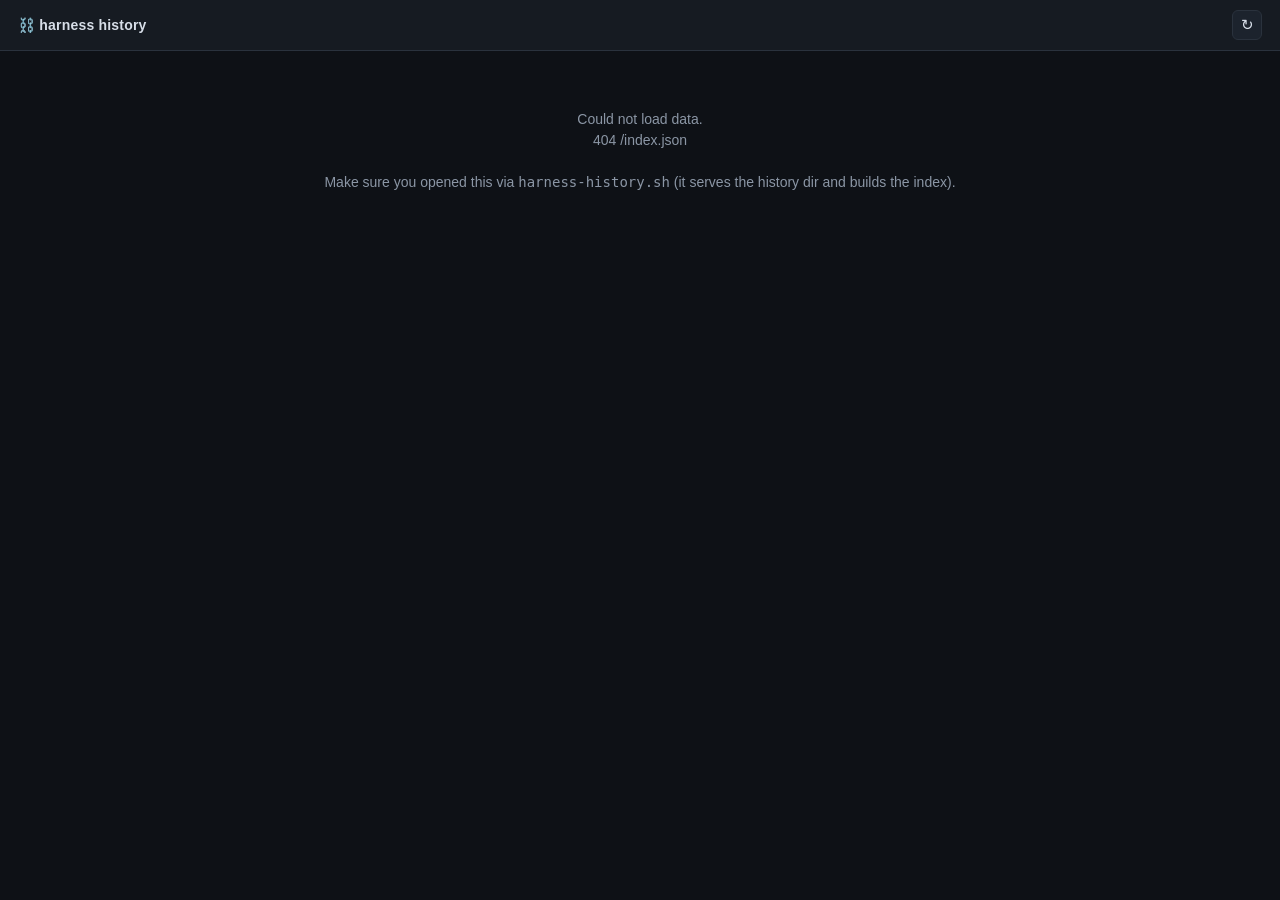
==== viewer/index.html @ 560ae81b "history: mechanical run recorder + post-mortem web viewer Adds a debugging/visibility platform so th" ====
<!doctype html>
<html lang="en">
<head>
  <meta charset="utf-8" />
  <meta name="viewport" content="width=device-width, initial-scale=1" />
  <title>Harness History</title>
  <link rel="stylesheet" href="style.css" />
</head>
<body>
  <header id="topbar">
    <div class="brand" id="brand">⛓️ harness history</div>
    <nav id="crumbs"></nav>
    <div class="spacer"></div>
    <button id="refresh" title="Reload data">↻</button>
  </header>
  <main id="app"><div class="loading">Loading…</div></main>
  <script src="app.js"></script>
</body>
</html>
---- viewer/style.css ----
:root {
  --bg: #0e1116;
  --panel: #161b22;
  --panel-2: #1c232d;
  --border: #2a323d;
  --text: #d7dee8;
  --muted: #8b96a5;
  --accent: #4ea1ff;
  --green: #3fb950;
  --red: #f85149;
  --amber: #d29922;
  --purple: #bc8cff;
  --cyan: #56d4dd;
  --mono: ui-monospace, SFMono-Regular, "SF Mono", Menlo, Consolas, monospace;
}
* { box-sizing: border-box; }
html, body { margin: 0; height: 100%; }
body {
  background: var(--bg); color: var(--text);
  font: 14px/1.5 -apple-system, BlinkMacSystemFont, "Segoe UI", Roboto, sans-serif;
}
#topbar {
  display: flex; align-items: center; gap: 14px;
  padding: 10px 18px; background: var(--panel);
  border-bottom: 1px solid var(--border); position: sticky; top: 0; z-index: 10;
}
.brand { font-weight: 700; cursor: pointer; letter-spacing: .2px; }
#crumbs { color: var(--muted); font-size: 13px; }
#crumbs a { color: var(--accent); text-decoration: none; cursor: pointer; }
#crumbs .sep { margin: 0 6px; color: var(--border); }
.spacer { flex: 1; }
#refresh {
  background: var(--panel-2); color: var(--text); border: 1px solid var(--border);
  border-radius: 6px; width: 30px; height: 30px; cursor: pointer; font-size: 15px;
}
#refresh:hover { border-color: var(--accent); }
main { padding: 18px; max-width: 1200px; margin: 0 auto; }
.loading, .empty { color: var(--muted); padding: 40px; text-align: center; }

/* ---- project / run cards ---- */
.section-title { font-size: 13px; text-transform: uppercase; letter-spacing: .08em; color: var(--muted); margin: 22px 0 10px; }
.project { margin-bottom: 8px; }
.project h2 { font-size: 16px; margin: 0 0 2px; }
.project .path { color: var(--muted); font-size: 12px; font-family: var(--mono); margin-bottom: 10px; }
.runs { display: grid; grid-template-columns: repeat(auto-fill, minmax(280px, 1fr)); gap: 12px; }
.run-card {
  background: var(--panel); border: 1px solid var(--border); border-radius: 10px;
  padding: 14px; cursor: pointer; transition: border-color .12s, transform .12s;
}
.run-card:hover { border-color: var(--accent); transform: translateY(-1px); }
.run-card .rid { font-family: var(--mono); font-size: 13px; font-weight: 600; }
.run-card .when { color: var(--muted); font-size: 12px; margin: 4px 0 10px; }
.run-card .stats { display: flex; flex-wrap: wrap; gap: 6px; }
.pill {
  display: inline-flex; align-items: center; gap: 5px; font-size: 11.5px;
  padding: 2px 8px; border-radius: 999px; background: var(--panel-2);
  border: 1px solid var(--border); color: var(--muted);
}
.pill b { color: var(--text); font-weight: 600; }
.pill.err { color: var(--red); border-color: #5b2526; background: #2a1718; }
.pill.err b { color: var(--red); }
.status { font-size: 11px; padding: 2px 8px; border-radius: 999px; font-weight: 600; }
.status.running { background: #16331f; color: var(--green); }
.status.ended { background: #1c2330; color: var(--muted); }
.chips { margin-top: 10px; display: flex; flex-wrap: wrap; gap: 5px; }
.chip { font-size: 11px; padding: 1px 8px; border-radius: 6px; background: var(--panel-2); color: var(--cyan); border: 1px solid var(--border); }

/* ---- run view ---- */
.runhead { background: var(--panel); border: 1px solid var(--border); border-radius: 10px; padding: 16px; margin-bottom: 14px; }
.runhead h1 { font-family: var(--mono); font-size: 18px; margin: 0 0 6px; }
.runhead .meta { color: var(--muted); font-size: 13px; display: flex; flex-wrap: wrap; gap: 14px; align-items: center; }
.layout { display: grid; grid-template-columns: 220px 1fr; gap: 14px; align-items: start; }
.sidebar { position: sticky; top: 66px; }
.sidebar .box { background: var(--panel); border: 1px solid var(--border); border-radius: 10px; padding: 12px; margin-bottom: 12px; }
.sidebar h3 { font-size: 11px; text-transform: uppercase; letter-spacing: .07em; color: var(--muted); margin: 0 0 8px; }
.filter-row { display: flex; align-items: center; gap: 7px; padding: 3px 0; cursor: pointer; font-size: 13px; user-select: none; }
.filter-row:hover { color: #fff; }
.filter-row .cnt { margin-left: auto; color: var(--muted); font-size: 11px; font-family: var(--mono); }
.filter-row.off { opacity: .4; }
.dot { width: 9px; height: 9px; border-radius: 50%; flex: none; }
.toolbar { display: flex; gap: 10px; margin-bottom: 12px; align-items: center; }
.toolbar input[type=search] {
  flex: 1; background: var(--panel); border: 1px solid var(--border); border-radius: 8px;
  color: var(--text); padding: 8px 12px; font-size: 13px;
}
.toolbar input[type=search]:focus { outline: none; border-color: var(--accent); }
.toolbar label { font-size: 12px; color: var(--muted); display: flex; align-items: center; gap: 5px; cursor: pointer; }

/* ---- timeline ---- */
.timeline { display: flex; flex-direction: column; }
.evt {
  display: grid; grid-template-columns: 64px 18px 1fr; gap: 10px; align-items: baseline;
  padding: 5px 8px; border-radius: 6px; border-left: 2px solid transparent;
}
.evt:hover { background: var(--panel); }
.evt.has-ref { cursor: pointer; }
.evt .time { color: var(--muted); font-family: var(--mono); font-size: 11.5px; }
.evt .gut { font-size: 12px; text-align: center; }
.evt .body { min-width: 0; }
.evt .line { display: flex; flex-wrap: wrap; gap: 7px; align-items: baseline; }
.evt .tool { font-family: var(--mono); font-weight: 600; font-size: 12.5px; }
.evt .summary { color: var(--muted); font-family: var(--mono); font-size: 12px; word-break: break-word; }
.evt .summary.full { color: var(--text); white-space: pre-wrap; }
.evt.error { border-left-color: var(--red); background: #1d1516; }
.evt.error .summary { color: #ffb4ad; }
.evt.lifecycle { border-left-color: var(--border); margin-top: 6px; }
.evt.lifecycle .tool { color: var(--muted); font-weight: 600; }
.role { font-size: 10.5px; padding: 1px 6px; border-radius: 5px; font-weight: 600; text-transform: uppercase; letter-spacing: .03em; }
.role.orchestrator { background: #1b2a44; color: var(--accent); }
.role.worker { background: #16331f; color: var(--green); }
.role.qa { background: #332a13; color: var(--amber); }
.role.fixer { background: #2b1f3d; color: var(--purple); }
.tag { font-size: 10.5px; padding: 1px 6px; border-radius: 5px; background: var(--panel-2); color: var(--cyan); border: 1px solid var(--border); font-family: var(--mono); }
.ref { margin: 4px 0 2px 0; font-size: 11px; color: var(--muted); font-family: var(--mono); background: var(--panel-2); border: 1px solid var(--border); border-radius: 6px; padding: 6px 8px; }
.ref code { color: var(--cyan); user-select: all; }
.muted { color: var(--muted); }
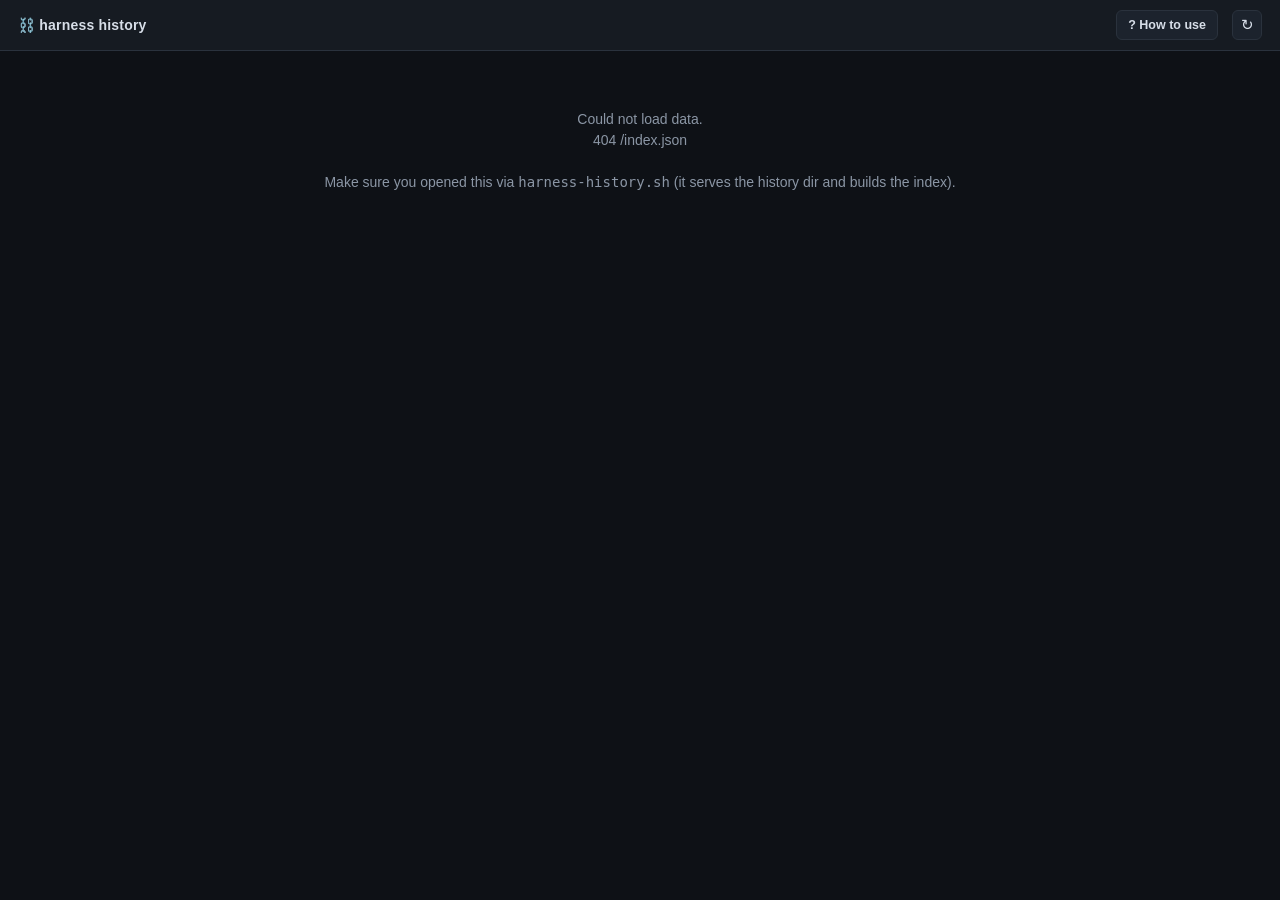
==== commit 2198d28a: "viewer: add 'How to use' help dialog (icon legend + debugging guide) A '? How to use' button opens a" ====
--- a/viewer/index.html
+++ b/viewer/index.html
@@ -11,6 +11,7 @@
     <div class="brand" id="brand">⛓️ harness history</div>
     <nav id="crumbs"></nav>
     <div class="spacer"></div>
+    <button id="help" title="How to read these logs">? How to use</button>
     <button id="refresh" title="Reload data">↻</button>
   </header>
   <main id="app"><div class="loading">Loading…</div></main>
--- a/viewer/style.css
+++ b/viewer/style.css
@@ -34,6 +34,36 @@
   border-radius: 6px; width: 30px; height: 30px; cursor: pointer; font-size: 15px;
 }
 #refresh:hover { border-color: var(--accent); }
+#help {
+  background: var(--panel-2); color: var(--text); border: 1px solid var(--border);
+  border-radius: 6px; height: 30px; padding: 0 11px; cursor: pointer; font-size: 12.5px; font-weight: 600;
+}
+#help:hover { border-color: var(--accent); color: #fff; }
+
+/* ---- help modal ---- */
+.modal-backdrop {
+  position: fixed; inset: 0; background: rgba(0,0,0,.62); z-index: 100;
+  display: flex; align-items: flex-start; justify-content: center;
+  padding: 44px 16px; overflow: auto;
+}
+.modal {
+  background: var(--panel); border: 1px solid var(--border); border-radius: 12px;
+  max-width: 780px; width: 100%; padding: 22px 26px 28px;
+  box-shadow: 0 24px 70px rgba(0,0,0,.55);
+}
+.modal-head { display: flex; align-items: center; justify-content: space-between; gap: 12px; }
+.modal-head h2 { margin: 0; font-size: 18px; }
+.modal .close { background: none; border: none; color: var(--muted); font-size: 24px; line-height: 1; cursor: pointer; padding: 0 4px; }
+.modal .close:hover { color: #fff; }
+.modal h3 { font-size: 11px; text-transform: uppercase; letter-spacing: .07em; color: var(--muted); margin: 22px 0 10px; }
+.modal p { font-size: 13px; margin: 8px 0; }
+.modal ul { margin: 8px 0; padding-left: 18px; }
+.modal li { font-size: 13px; margin: 6px 0; }
+.modal code { background: var(--panel-2); border: 1px solid var(--border); border-radius: 4px; padding: 1px 5px; font-family: var(--mono); font-size: 12px; color: var(--cyan); }
+.legend, .roles { display: grid; grid-template-columns: auto 1fr; gap: 9px 14px; align-items: baseline; }
+.legend .g { font-size: 15px; text-align: center; width: 20px; }
+.legend .d, .roles .d { font-size: 13px; }
+.roles .role { justify-self: start; }
 main { padding: 18px; max-width: 1200px; margin: 0 auto; }
 .loading, .empty { color: var(--muted); padding: 40px; text-align: center; }
 
